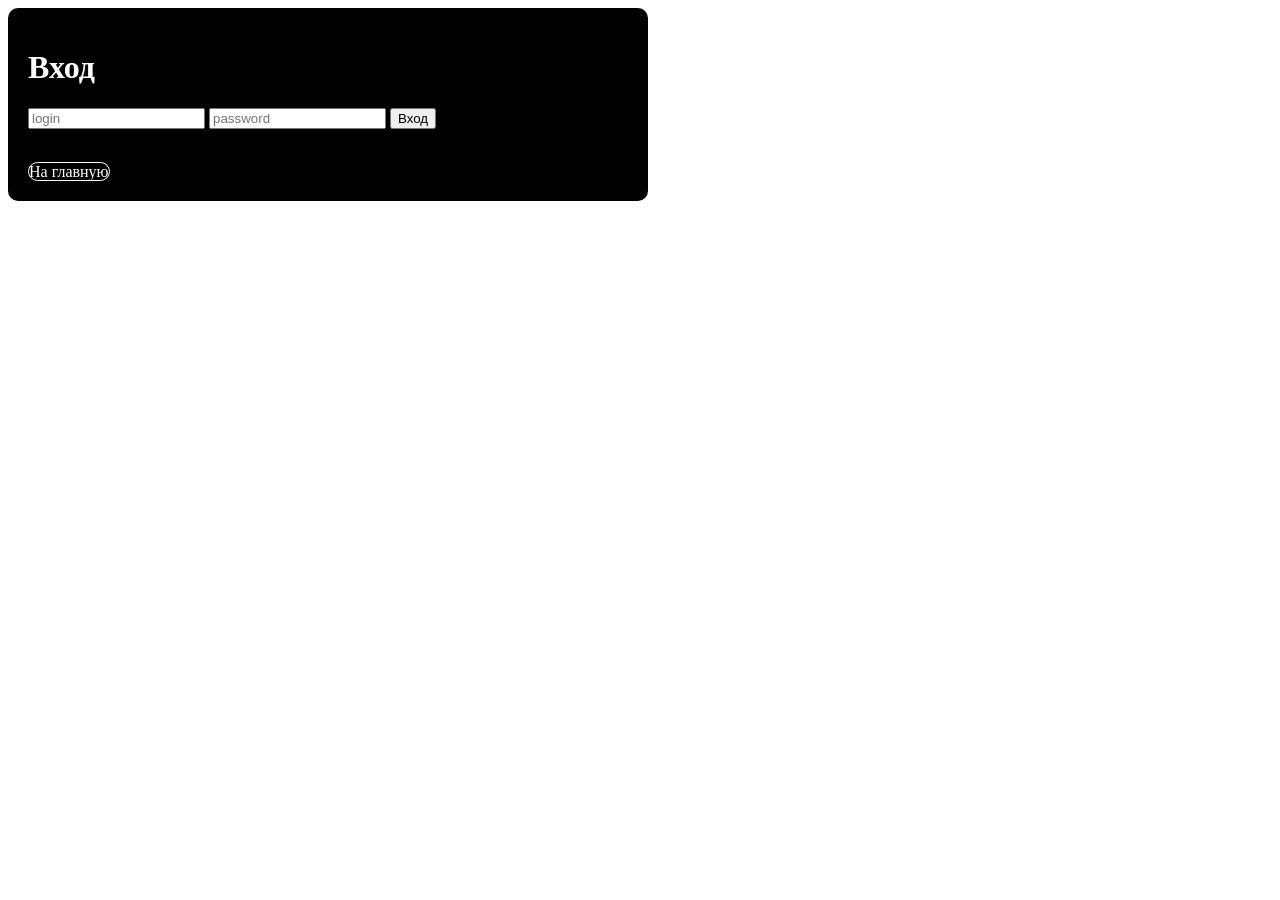
==== task3/nginx/src/signin.html @ e82cedd1 "pr3 done" ====
<!DOCTYPE html>
<html lang="ru">

<head>
  <meta charset="UTF-8">
  <title>Вход</title>
  <style>
    body {
      background: url("../css/background.jpg") no-repeat center center fixed;
      background-size: cover;
      color: white;
    }

    #wblock {
      background-color: black;
      padding: 20px;
      max-width: 600px;
      border-radius: 10px;
    }

    a {
      color: white;
      text-decoration: none;
      border: 1px solid white;
      border-radius: 100px;
    }
  </style>
</head>

<body>
  <script>
    function login() {
      const inputs = document.querySelectorAll('input')
      window.location.href = `../dynamic/_signin.php?name=${inputs[0].value}&password=${inputs[1].value}`
    }
    function get(name) {
      if (name = (new RegExp('[?&]' + encodeURIComponent(name) + '=([^&]*)')).exec(location.search))
        return decodeURIComponent(name[1]);
    }
  </script>
  <div id="wblock">
    <h1>Вход</h1>
    <input placeholder="login" type="text">
    <input placeholder="password" type="password">
    <button onclick="login()">Вход</button>
    <p id="status"></p>
    <script>
      if (get('e')) {
        document.getElementById("status").textContent = "Неверный логин или пароль";
      };
    </script>
    <br><a href="../dynamic/about.php">На главную</a>
  </div>
</body>

</html>
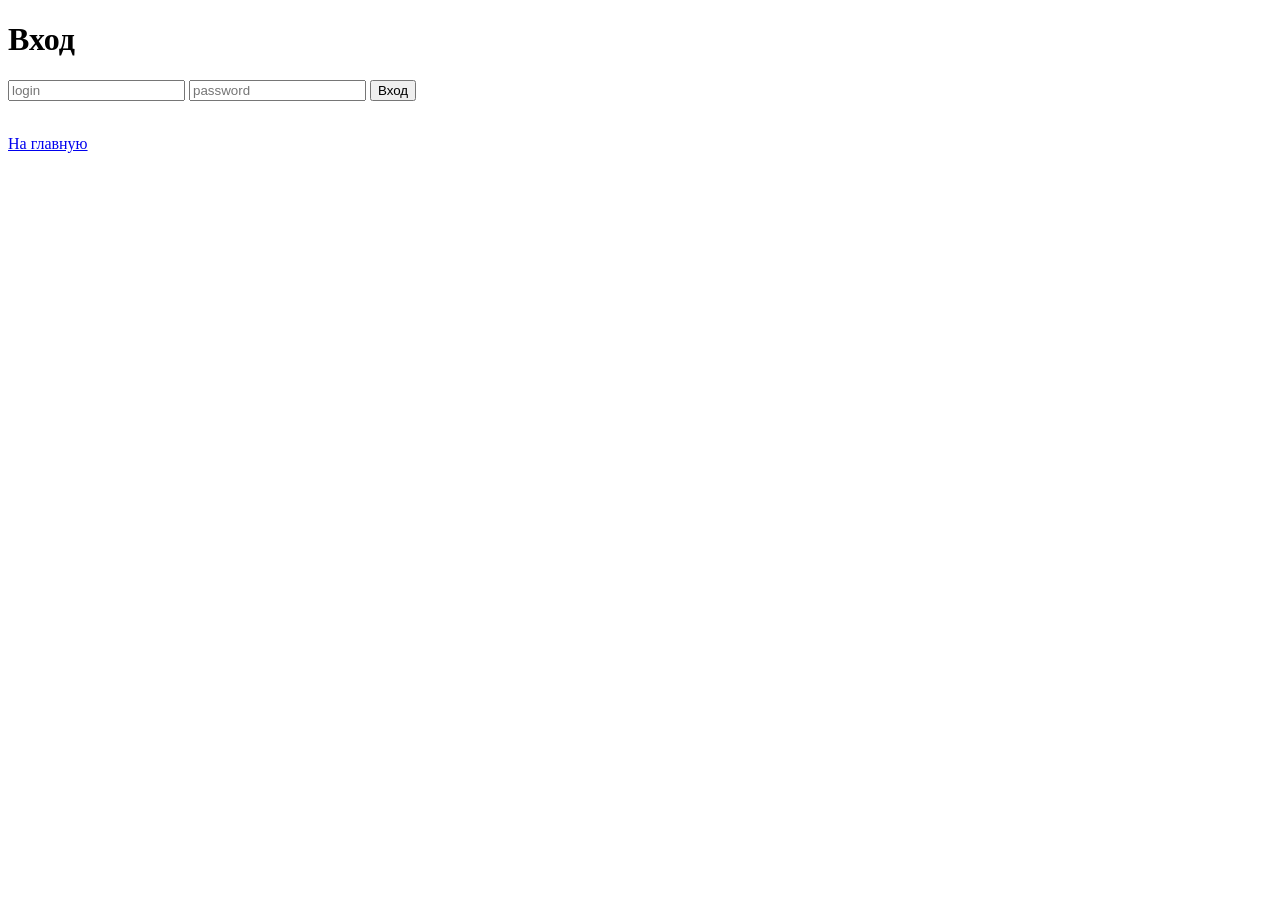
==== commit 08430b4a: "pr3 bugfix" ====
--- a/task3/nginx/src/signin.html
+++ b/task3/nginx/src/signin.html
@@ -4,27 +4,7 @@
 <head>
   <meta charset="UTF-8">
   <title>Вход</title>
-  <style>
-    body {
-      background: url("../css/background.jpg") no-repeat center center fixed;
-      background-size: cover;
-      color: white;
-    }
-
-    #wblock {
-      background-color: black;
-      padding: 20px;
-      max-width: 600px;
-      border-radius: 10px;
-    }
-
-    a {
-      color: white;
-      text-decoration: none;
-      border: 1px solid white;
-      border-radius: 100px;
-    }
-  </style>
+  <link rel="stylesheet" href="../css/table.css" type="text/css" />
 </head>
 
 <body>
